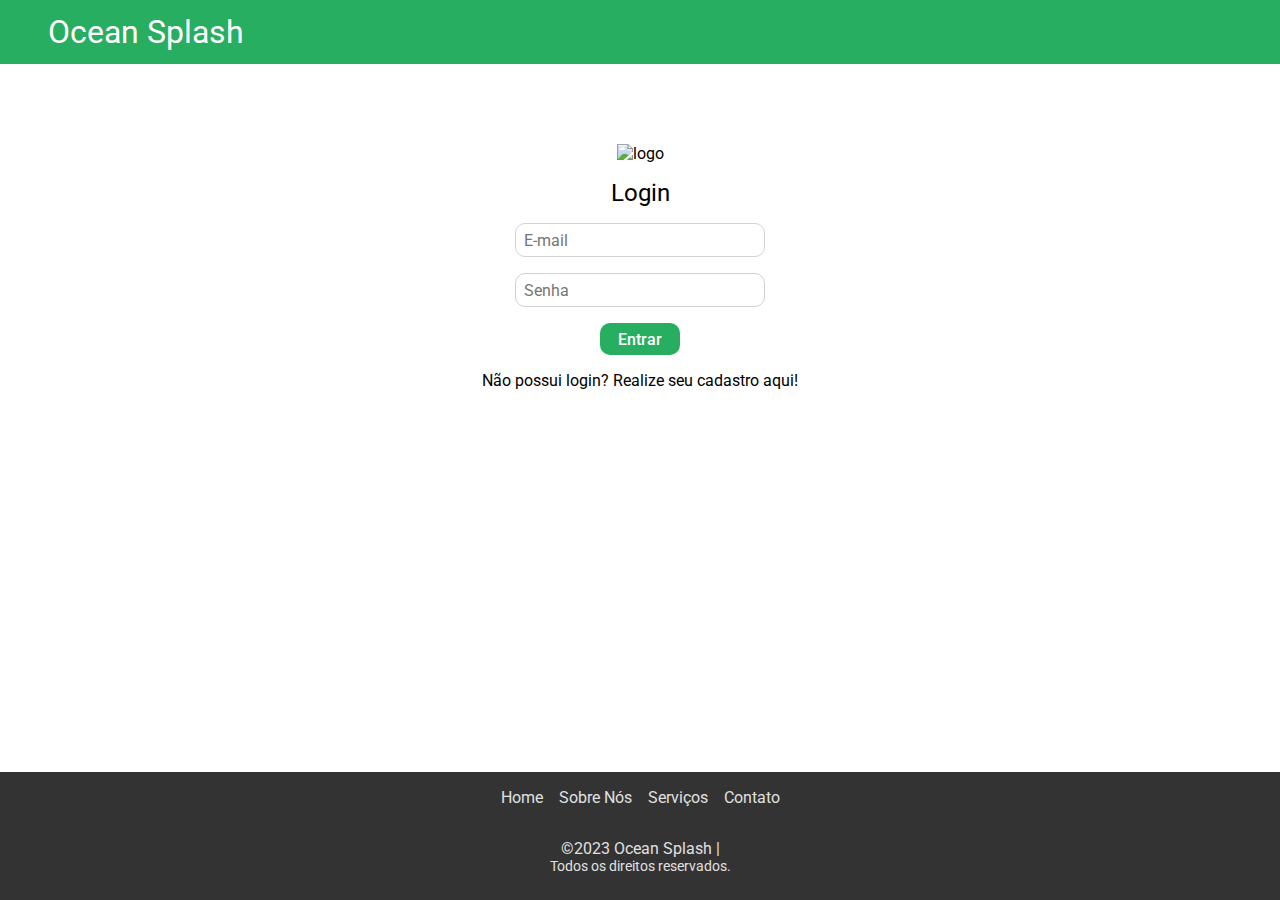
==== index.html @ d4ccfc4f "add: login page" ====
<!DOCTYPE html>
<html lang="pt-br">
<head>
    <meta charset="UTF-8">
    <meta http-equiv="X-UA-Compatible" content="IE=edge">
    <meta name="viewport" content="width=device-width, initial-scale=1.0">
    <link rel="preconnect" href="https://fonts.googleapis.com">
    <link rel="preconnect" href="https://fonts.gstatic.com" crossorigin>
    <link href="https://fonts.googleapis.com/css2?family=Roboto:wght@100;300;400;500;700;900&display=swap" rel="stylesheet">
    <link rel="stylesheet" href="/src/styles/index.css">
    <title>Ocean Splash</title>
</head>
<body>

    <header class="header">
        <h1>Ocean Splash</h1>
    </header>

    <main class="main">
        <div class="logo">
            <img src="#" alt="logo">
        </div>

        <div class="login__form">
            <h2>Login</h2>
            <form>
                <input type="email" name="login" id="login" placeholder="E-mail" />
                <input type="password" name="password" id="password" placeholder="Senha" />
                <button type="submit">Entrar</button>
            </form>
            <p>Não possui login? Realize seu cadastro <a href="#">aqui!</a></p>
        </div>

    </main>

    <footer class="footer">
        <ul class="footer__infos">
            <li><a href="#">Home</a></li>
            <li><a href="#">Sobre Nós</a></li>
            <li><a href="#">Serviços</a></li>
            <li><a href="#">Contato</a></li>
        </ul>

        <p>&copy;2023 Ocean Splash | <span>Todos os direitos reservados.</span></p>
    </footer>
    
    <script src="./src/js/index.js"></script>
</body>
</html>
---- src/styles/index.css ----
* {
    font-family: "Roboto";
    font-weight: 400;
    padding: 0;
    margin: 0;
    list-style-type: none;
}

.header {
    height: 4rem;
    background-color: #27AE60;
    display: flex;
    justify-content: center;
    align-items: center;
    flex-direction: column;
}

.header h1 {
    color: #FFFFFF;
}

.main {
    margin-top: 5rem;
    display: flex;
    flex-direction: column;
    align-items: center;
    justify-content: center;
}

/* .logo {} */

.login__form {
    display: flex;
    flex-direction: column;
    align-items: center;
    gap: 1rem;
}

.login__form h2 {
    margin-top: 1rem;
}

.login__form form {
    display: flex;
    flex-direction: column;
    align-items: center;
    gap: 1rem;
}

.login__form form input {
    height: 1.7rem;
    width: 12rem;
    padding-left: 8px;
    font-size: 16px;
    border-radius: 10px;
    border: 1px solid #d2d2d2;
    outline: 0;
}


.login__form form button {
    width: 5rem;
    height: 2rem;
    color: #FFF;
    font-size: 16px;
    font-weight: 500;
    background-color: #27AE60;
    border: 2px solid #27AE60;
    border-radius: 10px;
    cursor: pointer;
}

.login__form form button:hover {
    background-color: #93D7AF;
}

.login__form p {
    font-size: 16px ;
}

.login__form p a {
    color: #000000;
    text-decoration: none;
    cursor: pointer;
}

.login__form p a:hover {
    color: #828282;
} 

.footer {
    width: 100%;
    height: 6rem;
    padding: 1rem 0rem;
    background-color: #333333;
    color: #E0E0E0;
    display: flex;
    flex-direction: column;
    align-items: center;
    position: fixed;
    bottom: 0;
}

.footer__infos {
    margin-bottom: 2rem;
    display: flex;
    gap: 1rem;
}

.footer__infos li a {
    color: #E0E0E0;
    text-decoration: none;
    cursor: pointer;
}

.footer__infos li a:hover {
    color: #828282;
}

.footer p {
    font-size: 16px;
    display: inline-flex;
    flex-wrap: wrap;
    flex-direction: column;
    align-items: center;
}

.footer p span {
    font-size: 14px;
}

@media (min-width: 600px) {
    .header {
        padding-left: 3rem;
        align-items: flex-start;
    }

    .login__form form input {
        height: 2rem;
        width: 15rem;
    }
}
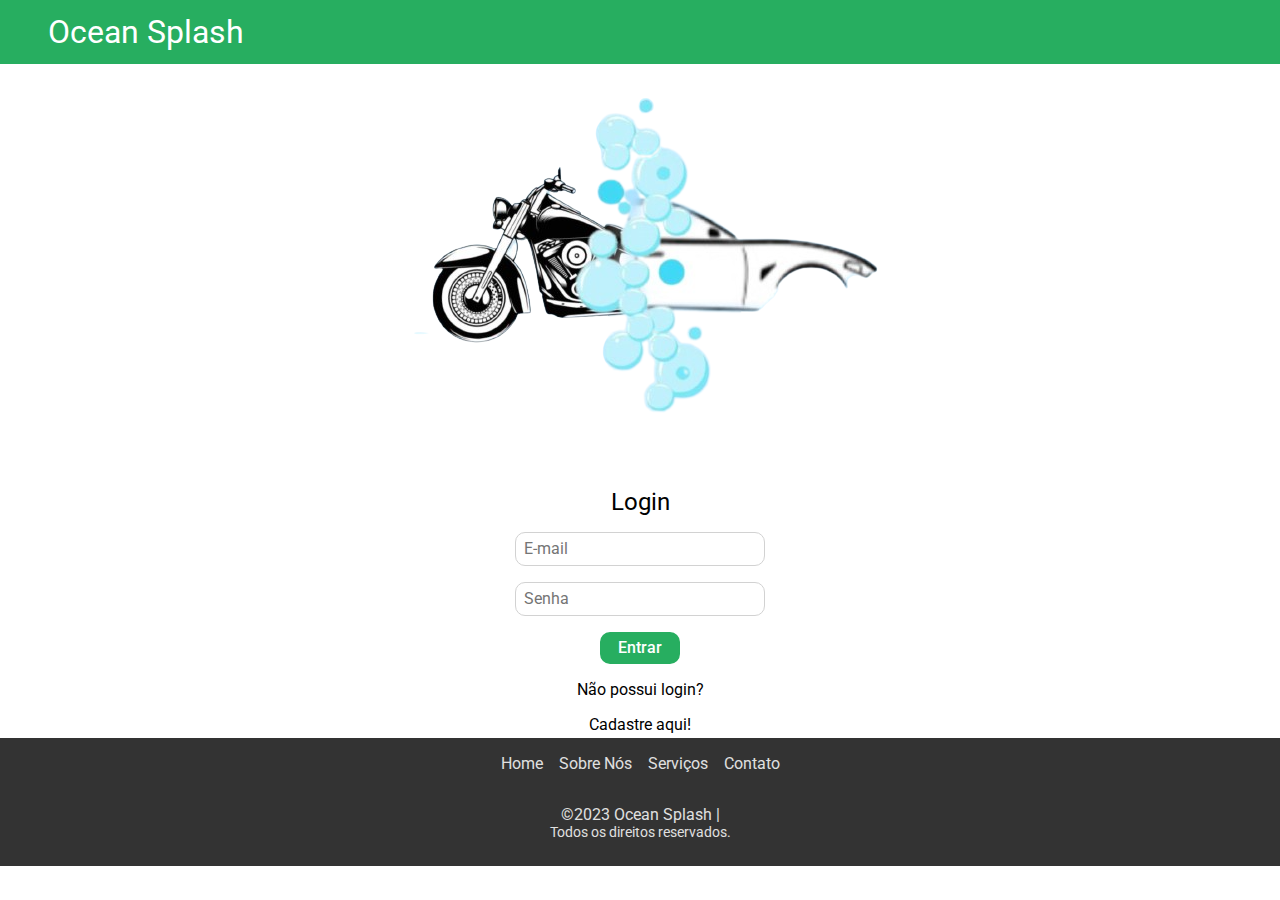
==== commit 4e5a5e9e: "fix" ====
--- a/index.html
+++ b/index.html
@@ -1,49 +1,50 @@
 <!DOCTYPE html>
-<html lang="pt-br">
-<head>
-    <meta charset="UTF-8">
-    <meta http-equiv="X-UA-Compatible" content="IE=edge">
-    <meta name="viewport" content="width=device-width, initial-scale=1.0">
-    <link rel="preconnect" href="https://fonts.googleapis.com">
-    <link rel="preconnect" href="https://fonts.gstatic.com" crossorigin>
-    <link href="https://fonts.googleapis.com/css2?family=Roboto:wght@100;300;400;500;700;900&display=swap" rel="stylesheet">
-    <link rel="stylesheet" href="/src/styles/index.css">
-    <title>Ocean Splash</title>
-</head>
-<body>
+    <html lang="pt-br">
+    <head>
+        <meta charset="UTF-8">
+        <meta http-equiv="X-UA-Compatible" content="IE=edge">
+        <meta name="viewport" content="width=device-width, initial-scale=1.0">
+        <link rel="preconnect" href="https://fonts.googleapis.com">
+        <link rel="preconnect" href="https://fonts.gstatic.com" crossorigin>
+        <link href="https://fonts.googleapis.com/css2?family=Roboto:wght@100;300;400;500;700;900&display=swap" rel="stylesheet">
+        <link rel="stylesheet" type="text/css" href="/src/styles/index.css">
+        <title>Ocean Splash</title>
+    </head>
+    <body>
 
-    <header class="header">
-        <h1>Ocean Splash</h1>
-    </header>
+        <header class="header">
+            <h1>Ocean Splash</h1>
+        </header>
 
-    <main class="main">
-        <div class="logo">
-            <img src="#" alt="logo">
-        </div>
+        <main class="main">
+            <div class="logo">
+                <img src="./src/assets/logo.png" alt="logo">
+            </div>
 
-        <div class="login__form">
-            <h2>Login</h2>
-            <form>
-                <input type="email" name="login" id="login" placeholder="E-mail" />
-                <input type="password" name="password" id="password" placeholder="Senha" />
-                <button type="submit">Entrar</button>
-            </form>
-            <p>Não possui login? Realize seu cadastro <a href="#">aqui!</a></p>
-        </div>
+            <div class="login__form">
+                <h2>Login</h2>
+                <form>
+                    <input type="email" name="login" id="login" placeholder="E-mail" />
+                    <input type="password" name="password" id="password" placeholder="Senha" />
+                    <button type="submit">Entrar</button>
+                </form>
+                <p>Não possui login?</p>
+                <p><a href="./pages/signup.html">Cadastre aqui!</a></p>
+            </div>
 
-    </main>
+        </main>
 
-    <footer class="footer">
-        <ul class="footer__infos">
-            <li><a href="#">Home</a></li>
-            <li><a href="#">Sobre Nós</a></li>
-            <li><a href="#">Serviços</a></li>
-            <li><a href="#">Contato</a></li>
-        </ul>
+        <footer class="footer">
+            <ul class="footer__infos">
+                <li><a href="#">Home</a></li>
+                <li><a href="#">Sobre Nós</a></li>
+                <li><a href="#">Serviços</a></li>
+                <li><a href="#">Contato</a></li>
+            </ul>
 
-        <p>&copy;2023 Ocean Splash | <span>Todos os direitos reservados.</span></p>
-    </footer>
-    
-    <script src="./src/js/index.js"></script>
-</body>
+            <p>&copy;2023 Ocean Splash | <span>Todos os direitos reservados.</span></p>
+        </footer>
+        
+        <script src="./src/js/index.js"></script>
+    </body>
 </html>--- a/src/styles/index.css
+++ b/src/styles/index.css
@@ -20,7 +20,7 @@
 }
 
 .main {
-    margin-top: 5rem;
+    height: 74.9vh;
     display: flex;
     flex-direction: column;
     align-items: center;
@@ -97,7 +97,6 @@
     display: flex;
     flex-direction: column;
     align-items: center;
-    position: fixed;
     bottom: 0;
 }
 
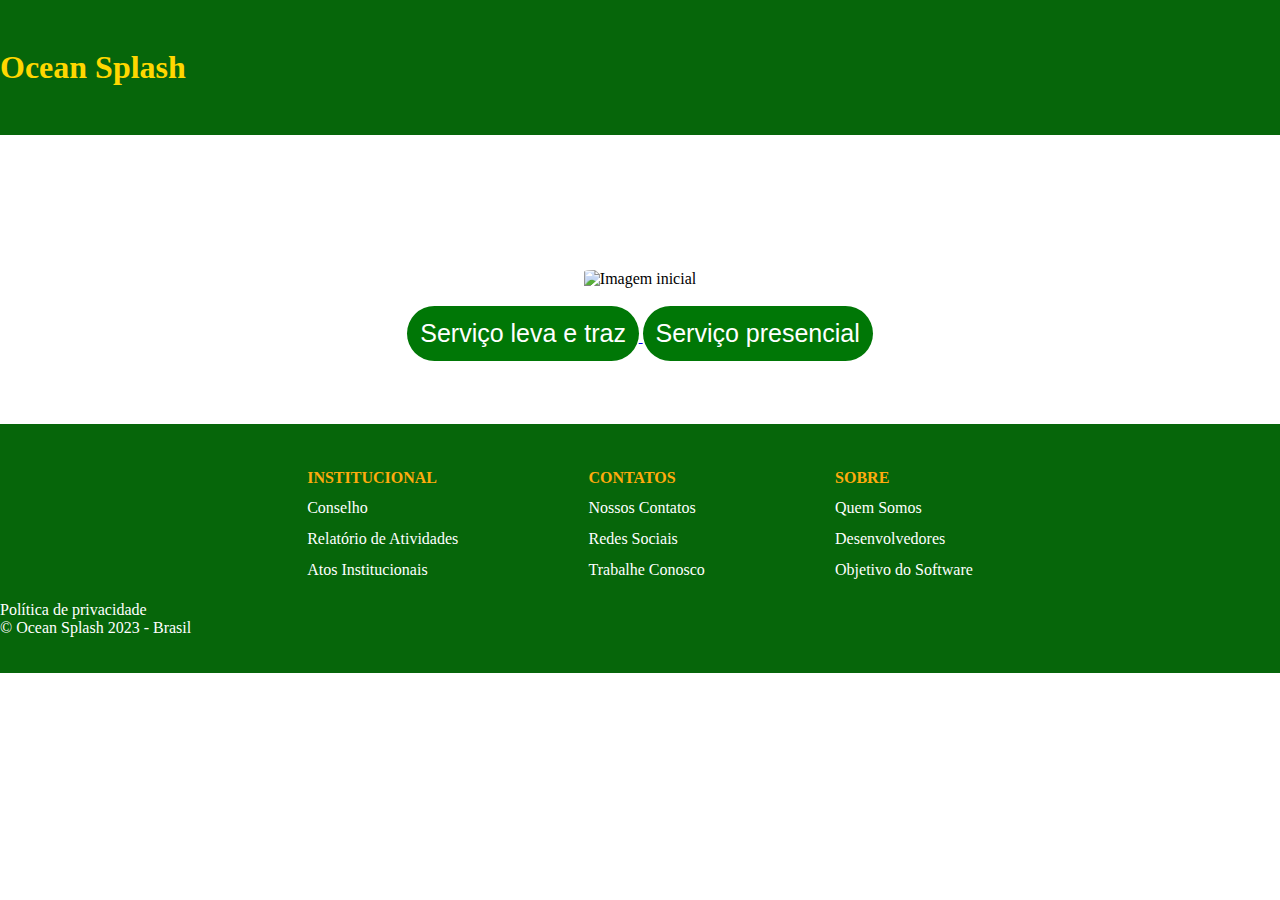
==== commit 879ff049: "add: servicos page" ====
--- a/index.html
+++ b/index.html
@@ -1,50 +1,104 @@
 <!DOCTYPE html>
-    <html lang="pt-br">
-    <head>
-        <meta charset="UTF-8">
-        <meta http-equiv="X-UA-Compatible" content="IE=edge">
-        <meta name="viewport" content="width=device-width, initial-scale=1.0">
-        <link rel="preconnect" href="https://fonts.googleapis.com">
-        <link rel="preconnect" href="https://fonts.gstatic.com" crossorigin>
-        <link href="https://fonts.googleapis.com/css2?family=Roboto:wght@100;300;400;500;700;900&display=swap" rel="stylesheet">
-        <link rel="stylesheet" type="text/css" href="/src/styles/index.css">
-        <title>Ocean Splash</title>
-    </head>
-    <body>
+<html lang="pt-br">
+<head>
+    <meta charset="UTF-8">
+    <meta http-equiv="X-UA-Compatible" content="IE=edge">
+    <meta name="viewport" content="width=device-width, initial-scale=1.0">
+    <link rel="stylesheet" type="text/css" href="./src/styles/index.css">
+    <script src="script.js"></script>
+    <title>Bem vindos a Ocean Splash!</title>
+</head>
+<body>
 
-        <header class="header">
-            <h1>Ocean Splash</h1>
-        </header>
 
-        <main class="main">
-            <div class="logo">
-                <img src="./src/assets/logo.png" alt="logo">
-            </div>
+<!--Cabeçalho-->
+<!--Navbar-->
+<navbar id="cabecalho">
+	<h1 style="color:gold;" align="center">Ocean Splash</h1>
+    <div class="navbar-container">
+    </div>
+</navbar>
 
-            <div class="login__form">
-                <h2>Login</h2>
-                <form>
-                    <input type="email" name="login" id="login" placeholder="E-mail" />
-                    <input type="password" name="password" id="password" placeholder="Senha" />
-                    <button type="submit">Entrar</button>
-                </form>
-                <p>Não possui login?</p>
-                <p><a href="./pages/signup.html">Cadastre aqui!</a></p>
-            </div>
 
-        </main>
+<!--Showcase do site-->
+<!--Main-->    
+<main id="main_index">
+    <!--Logo Ocean Splash-->
+    <section id="sec1">
+            <img src="C:\Users\Tatiane\OneDrive\Área de Trabalho\MACKENZIE\Faculdade\PI\Site PI\img\logo.jpeg" alt="Imagem inicial" id="img1">
+    </section>
+      <!--Botão para realizar servico/Leva-->
+      <id="online">
+        <a href="servico_leva_traz.html">
+            <input type="button" value="Serviço leva e traz" class="agendamento">
+		</a>
+   
+		<!--Botão para servico presencial-->
+    <id="presencial">
+        <a href="servico_presencial.html">
+            <input type="button" value="Serviço presencial" class="agendamento">
+        </a>
+</main>
 
-        <footer class="footer">
-            <ul class="footer__infos">
-                <li><a href="#">Home</a></li>
-                <li><a href="#">Sobre Nós</a></li>
-                <li><a href="#">Serviços</a></li>
-                <li><a href="#">Contato</a></li>
-            </ul>
 
-            <p>&copy;2023 Ocean Splash | <span>Todos os direitos reservados.</span></p>
-        </footer>
+<!--Rodapé-->
+<!--Footer-->
+<footer id="footer">
+    <div class="footer-content">
+        <ul class="footer-menu">
+            <p class="titulos-footer">Institucional</p>
+            <li class="footer-menu-item">
+                Conselho
+            </li>
+            <li class="footer-menu-item">
+                Relatório de Atividades
+            </li>
+            <li class="footer-menu-item">
+                Atos Institucionais
+            </li>
+        </ul>
+
+        <ul class="footer-menu">
+            <p class="titulos-footer">Contatos</p>
+            <li class="footer-menu-item">
+                Nossos Contatos 
+            </li>
+            <li class="footer-menu-item">
+                Redes Sociais
+            </li>
+            <li class="footer-menu-item">
+                Trabalhe Conosco
+            </li>
+        </ul>
+
+        <ul class="footer-menu">
+            <p class="titulos-footer">Sobre</p>
+            <li class="footer-menu-item">
+                Quem Somos
+            </li>
+            <li class="footer-menu-item">
+                Desenvolvedores
+            </li>
+            <li class="footer-menu-item">
+                Objetivo do Software
+            </li>
+        </ul>
+    </div>
+    
+<!--Footer-info-->
+    <class="footer-info">
+        <class="footer-info-items">
+            <class="footer-info-item">Política de privacidade       
+
+        <class="icones">
+            <class="country">
+                <class="titulos-footer">
+                
+            
+            <p>&copy; Ocean Splash 2023 - Brasil</p>
         
-        <script src="./src/js/index.js"></script>
-    </body>
-</html>+    
+</footer>
+</body>
+</html>
+
--- a/src/styles/index.css
+++ b/src/styles/index.css
@@ -1,141 +1,361 @@
-* {
-    font-family: "Roboto";
-    font-weight: 400;
+*{
+    margin: 0;
     padding: 0;
-    margin: 0;
-    list-style-type: none;
-}
-
-.header {
-    height: 4rem;
-    background-color: #27AE60;
+}
+
+/*body do cadastro*/
+#cad {
+    background-color: #ffffff;
+}
+
+/*index*/
+/*Navbar*/
+#cabecalho {
+    display: flex;
+    align-items: center;
+    background: rgb(6, 102, 10);
+    height: 15vh;
+}
+
+#cabecalho .navbar-container {
+    display: flex;
+	align-items: center;
+	justify-content: space-between;
+	width: 5vw;
+    padding: 20px 0;
+}
+
+#cabecalho .navbar-container img {
+	width: 17vw;
+	margin-left: 1vw;
+}
+
+/*Main*/
+#main_index {
+    display: flex;
+    align-items: center;
+    flex-direction: column;
+}
+
+/*Logo do Ocean Splash no index*/
+#main_index #sec1 #img1 {
+    margin-top: 15vh;
+    border-radius: 10%;
+    width: 350px;
+}
+
+/*Botões para servico online/presencial*/
+#main_index .agendamento {
+    background-color: rgb(0, 119, 6);
+	justify-content: center;
+    border: none;
+    padding: 1vw;
+    color: white;
+	border-radius: 10vw;
+	font-size: 25px;
+    cursor: pointer;
+	margin-top: 2vh;
+}
+
+#main_index .agendamento:hover {
+    transition: 500ms ease-in-out;
+    color: #ffab0e;
+	cursor: pointer;
+}
+
+/*Footer*/
+#footer {
+	background: rgb(6, 102, 10);
+	color: white;
+	padding: 4vh 0;
+	margin-top: 7vh;
+}
+
+#footer .footer-content {
+	display: flex;
+	flex-wrap: wrap;
+	width: 60vw;
+	margin: auto;
+	justify-content: space-between;
+}
+
+#footer .footer-content .footer-menu {
+	margin: 1vh 4vw;
+	list-style: none;
+}
+
+#footer .footer-content .footer-menu .titulos-footer {
+	font-weight: bold;
+	text-transform: uppercase;
+	color: #ffab0e;
+	font-size: 1rem;
+	cursor: pointer;
+}
+
+#footer .footer-content .footer-menu .footer-menu-item {
+	margin: 1vw 0;
+    cursor: pointer;
+	font-size: 1rem;
+	
+}
+
+/*Footer Info*/
+.footer-info {
+	display: flex;
+	flex-wrap: wrap;
+	justify-content: space-between;
+	width: 55vw;
+	margin: 0 22.5vw;
+	font-weight: bold;
+	color: #ffab0e;
+	font-size: 0.9rem;
+	padding-top: 3vh;
+}
+
+.footer-info .footer-info-items {
+	display: flex;
+	list-style: none;
+}
+
+.footer-info .footer-info-items .footer-info-item {
+    margin: 1.5vh 1.5vw;
+	cursor: pointer;
+}
+
+#footer .footer-content .footer-menu .footer-menu-item:hover {
+    transition: all 500ms ease;
+	color: #ffab0e;
+	cursor: pointer;
+}
+
+.footer-info .icones .country {
+	display: flex;
+	justify-content: flex-end;
+	align-items: center;
+	margin-bottom: 1vw;
+}
+
+.footer-info .icones .country {
+    cursor: pointer;
+}
+
+.footer-info .icones .country .brazil-flag {
+	height: 2vh;
+	width: auto;
+	display: inline-block;
+	margin-left: 0.5vw;
+}
+
+/*Cadastro*/
+.cadastro {
+	width: 35vw;
+	margin-top: 100px;
+    margin-left: 27vw;
     display: flex;
     justify-content: center;
     align-items: center;
+    padding: 6rem;
+    background-color: #fff;
+    box-shadow: 2vw 3vh rgba(6, 6, 6, 0.141);
+}
+
+.cadastro-cabeçalho {
+    margin-bottom: 3rem;
+    display: flex;
+    justify-content: space-between;
+}
+
+.title {
+    font-size: 1.5rem;
+}
+
+/*Dados do usuário*/
+.input-group {
+    display: flex;
+    flex-wrap: wrap;
+    justify-content: space-between;
+    padding: 1rem 0;
+}
+
+.input-box-file {
+    display: flex;
     flex-direction: column;
-}
-
-.header h1 {
-    color: #FFFFFF;
-}
-
-.main {
-    height: 74.9vh;
+    margin-bottom: 1.1rem;
+
+}
+
+.input-box-file input {
+    margin: 0.6rem 0;
+    padding: 0.8rem 1.2rem;
+    border: none;
+    border-radius: 10px;
+    box-shadow: 1px 1px 6px #0000001c;
+    font-size: 0.8rem;
+}
+
+.input-box {
     display: flex;
     flex-direction: column;
+    margin-bottom: 1.1rem;
+}
+
+.input-box input {
+    margin: 0.6rem 0;
+    padding: 0.8rem 1.2rem;
+    border: none;
+    border-radius: 10px;
+    box-shadow: 1px 1px 6px #0000001c;
+    font-size: 0.8rem;
+}
+
+.input-box-age {
+    display: flex;
+    flex-direction: column;
+    margin-bottom: 1.1rem;
+}
+
+.input-box-age input{
+    margin: 0.6rem 0;
+    padding: 0.8rem 2.7rem;
+    border: none;
+    border-radius: 10px;
+    box-shadow: 1px 1px 6px #0000001c;
+    font-size: 0.8rem;
+}
+
+.input-box input #age-student{
+    margin: 0.6rem 0;
+    padding: 15rem 5rem;
+    border: none;
+    border-radius: 10px;
+    box-shadow: 1px 1px 6px #0000001c;
+    font-size: 0.8rem;
+
+}
+
+.input-box select{
+    margin: 0.6rem 0;
+    padding: 0.8rem 0.7rem;
+    border: none;
+    border-radius: 10px;
+    box-shadow: 1px 1px 6px #0000001c;
+    font-size: 0.8rem;
+}
+
+.input-box input:hover {
+    background-color: #eeeeee75;
+}
+
+.input-box-age input:focus-visible {
+    outline: 2px solid rgb(0, 119, 6);
+}
+
+.input-box input:focus-visible {
+    outline: 2px solid rgb(0, 119, 6);
+}
+
+.input-box input::placeholder {
+    color: #000000be;
+	font-size: 0.75rem;
+}
+
+/*Dados do gênero do usuário*/
+.gender-group {
+    display: flex;
+    justify-content: space-between;
+    margin-top: 0.62rem;
+    padding: 0 .5rem;
+}
+
+.gender-title h6 {
+    font-size: 1.5rem;
+}
+
+.gender-input {
+    display: flex;
     align-items: center;
-    justify-content: center;
-}
-
-/* .logo {} */
-
-.login__form {
-    display: flex;
-    flex-direction: column;
-    align-items: center;
-    gap: 1rem;
-}
-
-.login__form h2 {
-    margin-top: 1rem;
-}
-
-.login__form form {
-    display: flex;
-    flex-direction: column;
-    align-items: center;
-    gap: 1rem;
-}
-
-.login__form form input {
-    height: 1.7rem;
-    width: 12rem;
-    padding-left: 8px;
-    font-size: 16px;
-    border-radius: 10px;
-    border: 1px solid #d2d2d2;
-    outline: 0;
-}
-
-
-.login__form form button {
-    width: 5rem;
-    height: 2rem;
-    color: #FFF;
-    font-size: 16px;
+}
+
+.gender-input input {
+    margin-right: 0.35rem;
+}
+
+.gender-input label {
+    font-size: 1rem;
+    font-weight: 600;
+    color: #000000c0;
+    cursor: pointer;
+}
+
+/*Dados de PcD do usuário*/
+.deficiencia-group {
+    display: flex;
+    flex-direction: row;
+    margin-top: 0.62rem;
+    padding: 0 .4rem;
+}
+
+.deficiencia-title h6 {
+    margin-top: 25px;
+    font-size: 1.5rem;
+}
+
+.deficiencia-input label {
+    font-size: 1rem;
+    font-weight: 600;
+    color: #000000c0;
+    cursor: pointer;
+    padding: 0 5px;
+}
+
+.continue-button button {
+    width: 100%;
+    margin-top: 2.5rem;
+    border: none;
+    background-color: rgb(0, 119, 6);
+    padding: 0.62rem;
+    border-radius: 5px;
+    cursor: pointer;
+}
+
+.continue-button button:hover {
+    background-color: rgb(1, 93, 6);
+}
+
+.continue-button button {
+    text-decoration: none;
+    font-size: 0.93rem;
     font-weight: 500;
-    background-color: #27AE60;
-    border: 2px solid #27AE60;
-    border-radius: 10px;
-    cursor: pointer;
-}
-
-.login__form form button:hover {
-    background-color: #93D7AF;
-}
-
-.login__form p {
-    font-size: 16px ;
-}
-
-.login__form p a {
-    color: #000000;
-    text-decoration: none;
-    cursor: pointer;
-}
-
-.login__form p a:hover {
-    color: #828282;
-} 
-
-.footer {
-    width: 100%;
-    height: 6rem;
-    padding: 1rem 0rem;
-    background-color: #333333;
-    color: #E0E0E0;
-    display: flex;
-    flex-direction: column;
-    align-items: center;
-    bottom: 0;
-}
-
-.footer__infos {
-    margin-bottom: 2rem;
-    display: flex;
-    gap: 1rem;
-}
-
-.footer__infos li a {
-    color: #E0E0E0;
-    text-decoration: none;
-    cursor: pointer;
-}
-
-.footer__infos li a:hover {
-    color: #828282;
-}
-
-.footer p {
-    font-size: 16px;
-    display: inline-flex;
-    flex-wrap: wrap;
-    flex-direction: column;
-    align-items: center;
-}
-
-.footer p span {
-    font-size: 14px;
-}
-
-@media (min-width: 600px) {
-    .header {
-        padding-left: 3rem;
-        align-items: flex-start;
-    }
-
-    .login__form form input {
-        height: 2rem;
-        width: 15rem;
-    }
-}+    color: #fff;
+}
+
+/*Dados do cadastro*/
+@media screen and (max-width: 1064px) {
+    
+    .cadastro {
+        width: auto;
+        margin-left: 0.1vw;
+    }
+
+    .input-group{
+        flex-direction: column;
+        z-index: 5;
+        padding-right: 5rem;
+        max-height: 10rem;
+        overflow-y: scroll;
+        flex-wrap: nowrap;
+    }
+
+    .gender-inputs {
+        margin-top: 2rem;
+    }
+    .gender-group {
+        flex-direction: column;
+    }
+    .gender-title h6 {
+        margin: 0;
+    }
+    .gender-input {
+        margin-top: 0.5rem;
+    }
+}
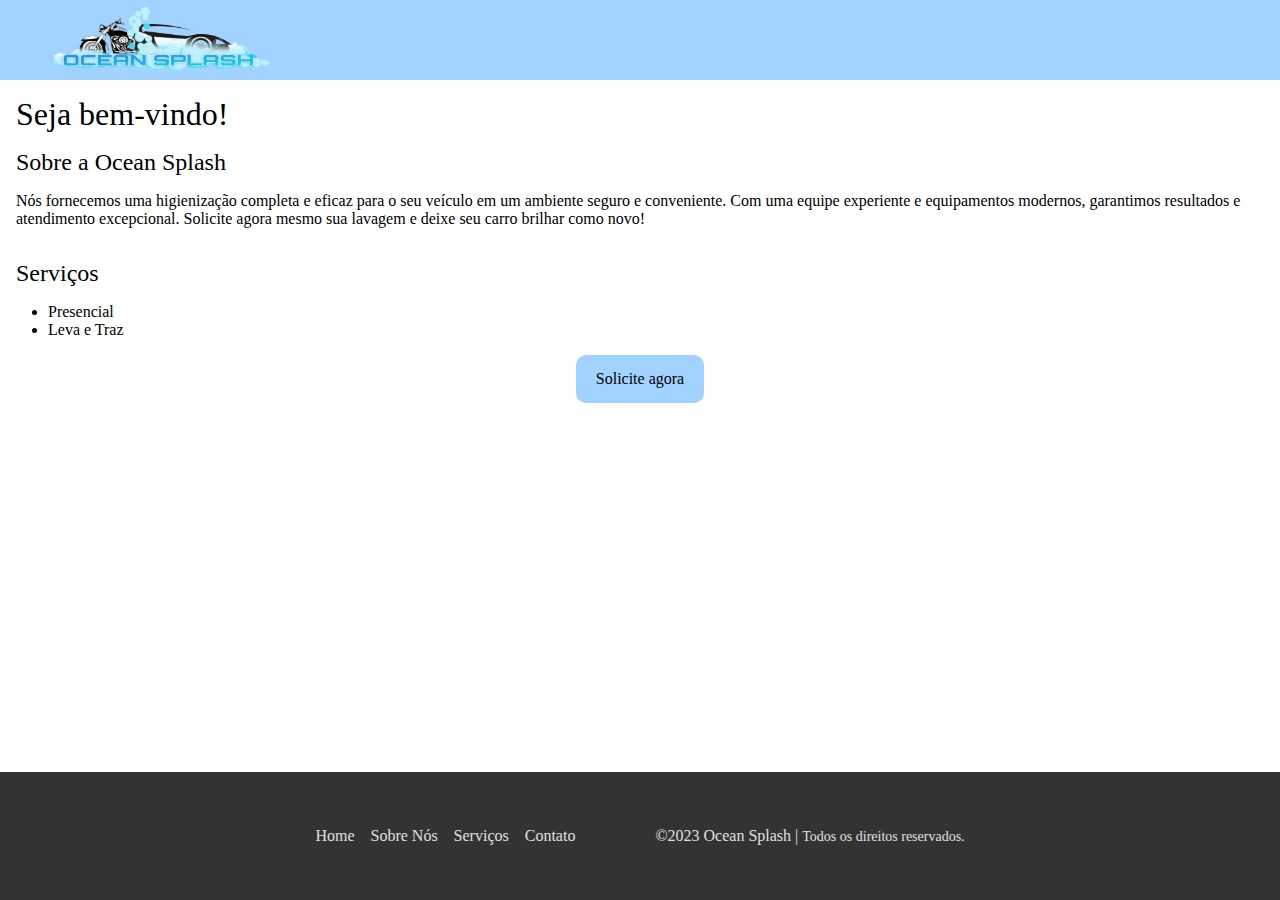
==== commit 7fd11bec: "add: index page" ====
--- a/index.html
+++ b/index.html
@@ -10,95 +10,51 @@
 </head>
 <body>
 
+    <header class="header">
+        <a href="./index.html">
+            <img src="../src/assets/logo2.png" alt="Logotipo" />
+        </a>
+    </header>
 
-<!--Cabeçalho-->
-<!--Navbar-->
-<navbar id="cabecalho">
-	<h1 style="color:gold;" align="center">Ocean Splash</h1>
-    <div class="navbar-container">
-    </div>
-</navbar>
+   
+    <main>
+        <h1>Seja bem-vindo!</h1>
+
+        <div class="about__us">
+            <h2>Sobre a Ocean Splash</h2>
+            <p>
+                Nós fornecemos uma higienização completa e eficaz para o seu veículo em um ambiente seguro e conveniente. 
+                Com uma equipe experiente e equipamentos modernos, garantimos resultados e atendimento excepcional. Solicite 
+                agora mesmo sua lavagem e deixe seu carro brilhar como novo!
+            </p>
+        </div>
+
+        <div class="services">
+            <h2>Serviços</h2>
+            <ul>
+                <li>Presencial</li>
+                <li>Leva e Traz</li>
+            </ul>
+
+            <div class="request__btn">
+                <button type="button">
+                    <a href="./pages/servicos.html">Solicite agora</a>
+                </button>
+            </div>
+        </div>
+    </main>
 
 
-<!--Showcase do site-->
-<!--Main-->    
-<main id="main_index">
-    <!--Logo Ocean Splash-->
-    <section id="sec1">
-            <img src="C:\Users\Tatiane\OneDrive\Área de Trabalho\MACKENZIE\Faculdade\PI\Site PI\img\logo.jpeg" alt="Imagem inicial" id="img1">
-    </section>
-      <!--Botão para realizar servico/Leva-->
-      <id="online">
-        <a href="servico_leva_traz.html">
-            <input type="button" value="Serviço leva e traz" class="agendamento">
-		</a>
-   
-		<!--Botão para servico presencial-->
-    <id="presencial">
-        <a href="servico_presencial.html">
-            <input type="button" value="Serviço presencial" class="agendamento">
-        </a>
-</main>
-
-
-<!--Rodapé-->
-<!--Footer-->
-<footer id="footer">
-    <div class="footer-content">
-        <ul class="footer-menu">
-            <p class="titulos-footer">Institucional</p>
-            <li class="footer-menu-item">
-                Conselho
-            </li>
-            <li class="footer-menu-item">
-                Relatório de Atividades
-            </li>
-            <li class="footer-menu-item">
-                Atos Institucionais
-            </li>
+    <footer class="footer">
+        <ul class="footer__infos">
+            <li><a href="./index.html">Home</a></li>
+            <li><a href="#">Sobre Nós</a></li>
+            <li><a href="./pages/servicos.html">Serviços</a></li>
+            <li><a href="#">Contato</a></li>
         </ul>
 
-        <ul class="footer-menu">
-            <p class="titulos-footer">Contatos</p>
-            <li class="footer-menu-item">
-                Nossos Contatos 
-            </li>
-            <li class="footer-menu-item">
-                Redes Sociais
-            </li>
-            <li class="footer-menu-item">
-                Trabalhe Conosco
-            </li>
-        </ul>
-
-        <ul class="footer-menu">
-            <p class="titulos-footer">Sobre</p>
-            <li class="footer-menu-item">
-                Quem Somos
-            </li>
-            <li class="footer-menu-item">
-                Desenvolvedores
-            </li>
-            <li class="footer-menu-item">
-                Objetivo do Software
-            </li>
-        </ul>
-    </div>
-    
-<!--Footer-info-->
-    <class="footer-info">
-        <class="footer-info-items">
-            <class="footer-info-item">Política de privacidade       
-
-        <class="icones">
-            <class="country">
-                <class="titulos-footer">
-                
-            
-            <p>&copy; Ocean Splash 2023 - Brasil</p>
-        
-    
-</footer>
+        <p>&copy;2023 Ocean Splash | <span>Todos os direitos reservados.</span></p>
+    </footer>
 </body>
 </html>
 
--- a/src/styles/index.css
+++ b/src/styles/index.css
@@ -1,361 +1,145 @@
-*{
+* {
+    font-family: "Roboto";
+    font-weight: 400;
+    padding: 0;
     margin: 0;
-    padding: 0;
+    list-style-type: none;
+    text-decoration: none;
 }
 
-/*body do cadastro*/
-#cad {
-    background-color: #ffffff;
-}
-
-/*index*/
-/*Navbar*/
-#cabecalho {
+.header {
+    height: 5rem;
+    background-color: #a2d2ff;
     display: flex;
-    align-items: center;
-    background: rgb(6, 102, 10);
-    height: 15vh;
-}
-
-#cabecalho .navbar-container {
-    display: flex;
-	align-items: center;
-	justify-content: space-between;
-	width: 5vw;
-    padding: 20px 0;
-}
-
-#cabecalho .navbar-container img {
-	width: 17vw;
-	margin-left: 1vw;
-}
-
-/*Main*/
-#main_index {
-    display: flex;
+    justify-content: center;
     align-items: center;
     flex-direction: column;
 }
 
-/*Logo do Ocean Splash no index*/
-#main_index #sec1 #img1 {
-    margin-top: 15vh;
-    border-radius: 10%;
-    width: 350px;
+.header img {
+    width: 14rem;
 }
 
-/*Botões para servico online/presencial*/
-#main_index .agendamento {
-    background-color: rgb(0, 119, 6);
-	justify-content: center;
-    border: none;
-    padding: 1vw;
-    color: white;
-	border-radius: 10vw;
-	font-size: 25px;
-    cursor: pointer;
-	margin-top: 2vh;
+main {
+    padding: 1rem;
 }
 
-#main_index .agendamento:hover {
-    transition: 500ms ease-in-out;
-    color: #ffab0e;
-	cursor: pointer;
+h1 {
+    margin-bottom: 1rem;
 }
 
-/*Footer*/
-#footer {
-	background: rgb(6, 102, 10);
-	color: white;
-	padding: 4vh 0;
-	margin-top: 7vh;
+.about__us {
+    display: flex;
+    flex-direction: column;
+    gap: 1rem;
 }
 
-#footer .footer-content {
-	display: flex;
-	flex-wrap: wrap;
-	width: 60vw;
-	margin: auto;
-	justify-content: space-between;
+.services {
+    margin-top: 2rem;
+    display: flex;
+    flex-direction: column;
+    gap: 1rem;
 }
 
-#footer .footer-content .footer-menu {
-	margin: 1vh 4vw;
-	list-style: none;
+.services ul {
+    padding-left: 2rem;
 }
 
-#footer .footer-content .footer-menu .titulos-footer {
-	font-weight: bold;
-	text-transform: uppercase;
-	color: #ffab0e;
-	font-size: 1rem;
-	cursor: pointer;
+.services ul li{
+    list-style-type: initial;
 }
 
-#footer .footer-content .footer-menu .footer-menu-item {
-	margin: 1vw 0;
-    cursor: pointer;
-	font-size: 1rem;
-	
+.request__btn {
+    display: flex;
+    flex-direction: column;
+    align-items: center;
 }
 
-/*Footer Info*/
-.footer-info {
-	display: flex;
-	flex-wrap: wrap;
-	justify-content: space-between;
-	width: 55vw;
-	margin: 0 22.5vw;
-	font-weight: bold;
-	color: #ffab0e;
-	font-size: 0.9rem;
-	padding-top: 3vh;
-}
-
-.footer-info .footer-info-items {
-	display: flex;
-	list-style: none;
-}
-
-.footer-info .footer-info-items .footer-info-item {
-    margin: 1.5vh 1.5vw;
-	cursor: pointer;
-}
-
-#footer .footer-content .footer-menu .footer-menu-item:hover {
-    transition: all 500ms ease;
-	color: #ffab0e;
-	cursor: pointer;
-}
-
-.footer-info .icones .country {
-	display: flex;
-	justify-content: flex-end;
-	align-items: center;
-	margin-bottom: 1vw;
-}
-
-.footer-info .icones .country {
+.request__btn button {
+    width: 8rem;
+    height: 3rem;
+    font-size: 16px;
+    font-weight: 500;
+    background-color: #a2d2ff;
+    border: 2px solid #a2d2ff;
+    border-radius: 10px;
     cursor: pointer;
 }
 
-.footer-info .icones .country .brazil-flag {
-	height: 2vh;
-	width: auto;
-	display: inline-block;
-	margin-left: 0.5vw;
+.request__btn button:hover {
+    background-color: #bde0fe;
 }
 
-/*Cadastro*/
-.cadastro {
-	width: 35vw;
-	margin-top: 100px;
-    margin-left: 27vw;
-    display: flex;
-    justify-content: center;
-    align-items: center;
-    padding: 6rem;
-    background-color: #fff;
-    box-shadow: 2vw 3vh rgba(6, 6, 6, 0.141);
+.request__btn button a {
+    color: #000000;
 }
 
-.cadastro-cabeçalho {
-    margin-bottom: 3rem;
-    display: flex;
-    justify-content: space-between;
-}
-
-.title {
-    font-size: 1.5rem;
-}
-
-/*Dados do usuário*/
-.input-group {
-    display: flex;
-    flex-wrap: wrap;
-    justify-content: space-between;
-    padding: 1rem 0;
-}
-
-.input-box-file {
+.footer {
+    width: 100%;
+    height: 6rem;
+    padding: 1rem 0rem;
+    background-color: #333333;
+    color: #E0E0E0;
     display: flex;
     flex-direction: column;
-    margin-bottom: 1.1rem;
-
-}
-
-.input-box-file input {
-    margin: 0.6rem 0;
-    padding: 0.8rem 1.2rem;
-    border: none;
-    border-radius: 10px;
-    box-shadow: 1px 1px 6px #0000001c;
-    font-size: 0.8rem;
-}
-
-.input-box {
-    display: flex;
-    flex-direction: column;
-    margin-bottom: 1.1rem;
-}
-
-.input-box input {
-    margin: 0.6rem 0;
-    padding: 0.8rem 1.2rem;
-    border: none;
-    border-radius: 10px;
-    box-shadow: 1px 1px 6px #0000001c;
-    font-size: 0.8rem;
-}
-
-.input-box-age {
-    display: flex;
-    flex-direction: column;
-    margin-bottom: 1.1rem;
-}
-
-.input-box-age input{
-    margin: 0.6rem 0;
-    padding: 0.8rem 2.7rem;
-    border: none;
-    border-radius: 10px;
-    box-shadow: 1px 1px 6px #0000001c;
-    font-size: 0.8rem;
-}
-
-.input-box input #age-student{
-    margin: 0.6rem 0;
-    padding: 15rem 5rem;
-    border: none;
-    border-radius: 10px;
-    box-shadow: 1px 1px 6px #0000001c;
-    font-size: 0.8rem;
-
-}
-
-.input-box select{
-    margin: 0.6rem 0;
-    padding: 0.8rem 0.7rem;
-    border: none;
-    border-radius: 10px;
-    box-shadow: 1px 1px 6px #0000001c;
-    font-size: 0.8rem;
-}
-
-.input-box input:hover {
-    background-color: #eeeeee75;
-}
-
-.input-box-age input:focus-visible {
-    outline: 2px solid rgb(0, 119, 6);
-}
-
-.input-box input:focus-visible {
-    outline: 2px solid rgb(0, 119, 6);
-}
-
-.input-box input::placeholder {
-    color: #000000be;
-	font-size: 0.75rem;
-}
-
-/*Dados do gênero do usuário*/
-.gender-group {
-    display: flex;
-    justify-content: space-between;
-    margin-top: 0.62rem;
-    padding: 0 .5rem;
-}
-
-.gender-title h6 {
-    font-size: 1.5rem;
-}
-
-.gender-input {
-    display: flex;
     align-items: center;
 }
 
-.gender-input input {
-    margin-right: 0.35rem;
+.footer__infos {
+    margin-bottom: 2rem;
+    display: flex;
+    gap: 1rem;
 }
 
-.gender-input label {
-    font-size: 1rem;
-    font-weight: 600;
-    color: #000000c0;
+.footer__infos li a {
+    color: #E0E0E0;
+    text-decoration: none;
     cursor: pointer;
 }
 
-/*Dados de PcD do usuário*/
-.deficiencia-group {
-    display: flex;
-    flex-direction: row;
-    margin-top: 0.62rem;
-    padding: 0 .4rem;
+.footer__infos li a:hover {
+    color: #828282;
 }
 
-.deficiencia-title h6 {
-    margin-top: 25px;
-    font-size: 1.5rem;
+.footer p {
+    font-size: 16px;
+    display: inline-flex;
+    flex-wrap: wrap;
+    flex-direction: column;
+    align-items: center;
 }
 
-.deficiencia-input label {
-    font-size: 1rem;
-    font-weight: 600;
-    color: #000000c0;
-    cursor: pointer;
-    padding: 0 5px;
+.footer p span {
+    font-size: 14px;
 }
 
-.continue-button button {
-    width: 100%;
-    margin-top: 2.5rem;
-    border: none;
-    background-color: rgb(0, 119, 6);
-    padding: 0.62rem;
-    border-radius: 5px;
-    cursor: pointer;
+@media (min-width: 600px) {
+    .header {
+        padding-left: 3rem;
+        align-items: flex-start;
+    }
 }
 
-.continue-button button:hover {
-    background-color: rgb(1, 93, 6);
+@media (min-height: 670px) {
+    .footer {
+        position: fixed;
+        bottom: 0;
+    }
 }
 
-.continue-button button {
-    text-decoration: none;
-    font-size: 0.93rem;
-    font-weight: 500;
-    color: #fff;
-}
+@media (min-width: 730px) {
 
-/*Dados do cadastro*/
-@media screen and (max-width: 1064px) {
-    
-    .cadastro {
-        width: auto;
-        margin-left: 0.1vw;
+    .footer {
+        flex-direction: row;
+        justify-content: center;
+        gap: 5rem;
     }
 
-    .input-group{
-        flex-direction: column;
-        z-index: 5;
-        padding-right: 5rem;
-        max-height: 10rem;
-        overflow-y: scroll;
-        flex-wrap: nowrap;
+    .footer__infos {
+        margin-bottom: 0;
     }
 
-    .gender-inputs {
-        margin-top: 2rem;
+    .footer p {
+        display: block;
     }
-    .gender-group {
-        flex-direction: column;
-    }
-    .gender-title h6 {
-        margin: 0;
-    }
-    .gender-input {
-        margin-top: 0.5rem;
-    }
-}
+} 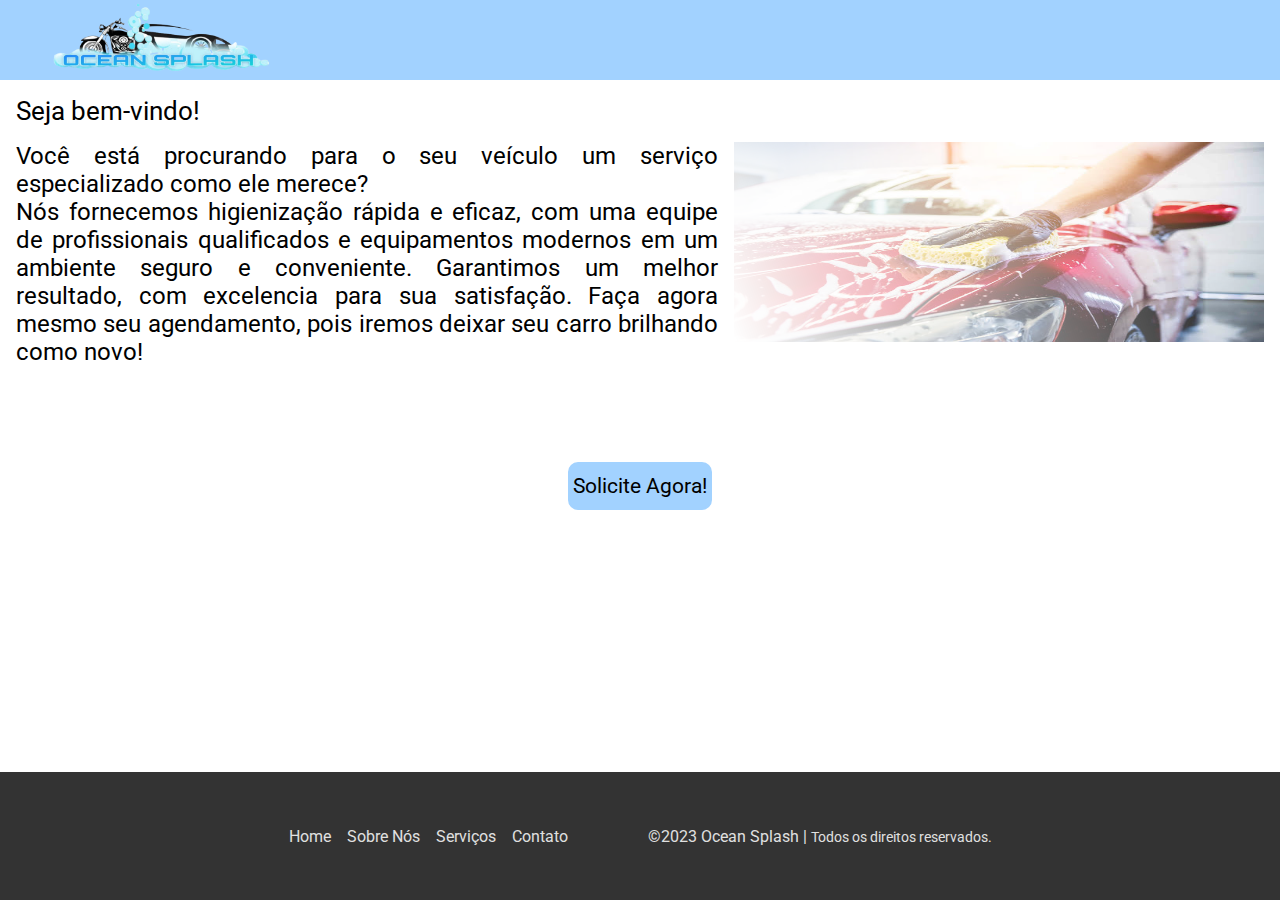
==== commit 4541844b: "add: contato and sobre nós pages" ====
--- a/index.html
+++ b/index.html
@@ -5,14 +5,13 @@
     <meta http-equiv="X-UA-Compatible" content="IE=edge">
     <meta name="viewport" content="width=device-width, initial-scale=1.0">
     <link rel="stylesheet" type="text/css" href="./src/styles/index.css">
-    <script src="script.js"></script>
-    <title>Bem vindos a Ocean Splash!</title>
+    <title>Home</title>
 </head>
 <body>
 
     <header class="header">
         <a href="./index.html">
-            <img src="../src/assets/logo2.png" alt="Logotipo" />
+            <img src="./src/assets/logo2.png" alt="Logotipo" />
         </a>
     </header>
 
@@ -21,24 +20,32 @@
         <h1>Seja bem-vindo!</h1>
 
         <div class="about__us">
-            <h2>Sobre a Ocean Splash</h2>
-            <p>
-                Nós fornecemos uma higienização completa e eficaz para o seu veículo em um ambiente seguro e conveniente. 
-                Com uma equipe experiente e equipamentos modernos, garantimos resultados e atendimento excepcional. Solicite 
-                agora mesmo sua lavagem e deixe seu carro brilhar como novo!
-            </p>
+                <p>
+                    Você está procurando para o seu veículo um serviço especializado como ele merece?  
+                    <br>   
+                    Nós fornecemos higienização rápida e eficaz, com uma equipe de 
+                    profissionais qualificados e equipamentos modernos em um ambiente
+                    seguro e conveniente. Garantimos um melhor resultado, com excelencia
+                    para sua satisfação. Faça agora mesmo seu agendamento, pois iremos deixar 
+                    seu carro brilhando como novo!
+                </p>
+
+            <div class="about__us__img">
+                <img src="./src/assets/header.jpeg"/>
+            </div>
+            
         </div>
 
         <div class="services">
-            <h2>Serviços</h2>
-            <ul>
-                <li>Presencial</li>
-                <li>Leva e Traz</li>
-            </ul>
-
+            <h2></h2>
+            <p>
+            <p>
+            <p>
+            </p>
+            
             <div class="request__btn">
-                <button type="button">
-                    <a href="./pages/servicos.html">Solicite agora</a>
+                <button type="button">            
+                    <a href="./pages/servicos.html">Solicite Agora!</a>
                 </button>
             </div>
         </div>
@@ -48,9 +55,9 @@
     <footer class="footer">
         <ul class="footer__infos">
             <li><a href="./index.html">Home</a></li>
-            <li><a href="#">Sobre Nós</a></li>
+            <li><a href="./pages/sobre_nos.html">Sobre Nós</a></li>
             <li><a href="./pages/servicos.html">Serviços</a></li>
-            <li><a href="#">Contato</a></li>
+            <li><a href="./pages/contato.html">Contato</a></li>
         </ul>
 
         <p>&copy;2023 Ocean Splash | <span>Todos os direitos reservados.</span></p>
--- a/src/styles/index.css
+++ b/src/styles/index.css
@@ -1,3 +1,5 @@
+@import url('https://fonts.googleapis.com/css2?family=Roboto&display=swap');
+
 * {
     font-family: "Roboto";
     font-weight: 400;
@@ -25,13 +27,25 @@
 }
 
 h1 {
+    font-size: 1.6rem;
     margin-bottom: 1rem;
 }
 
 .about__us {
     display: flex;
-    flex-direction: column;
+    flex-direction: row;
     gap: 1rem;
+}
+
+.about__us p {
+    font-size: 1.5rem;
+    text-align: justify;
+}
+
+.about__us__img img {
+    height: 200px;
+    width: 530px;
+    -webkit-mask-image:-webkit-gradient(linear, right top, left bottom, from(rgba(0,0,0,1)), to(rgba(0,0,0,0)));
 }
 
 .services {
@@ -56,9 +70,9 @@
 }
 
 .request__btn button {
-    width: 8rem;
+    width: 9rem;
     height: 3rem;
-    font-size: 16px;
+    font-size: 1.3rem;
     font-weight: 500;
     background-color: #a2d2ff;
     border: 2px solid #a2d2ff;
@@ -83,6 +97,8 @@
     display: flex;
     flex-direction: column;
     align-items: center;
+    position: fixed;
+    bottom: 0;
 }
 
 .footer__infos {
